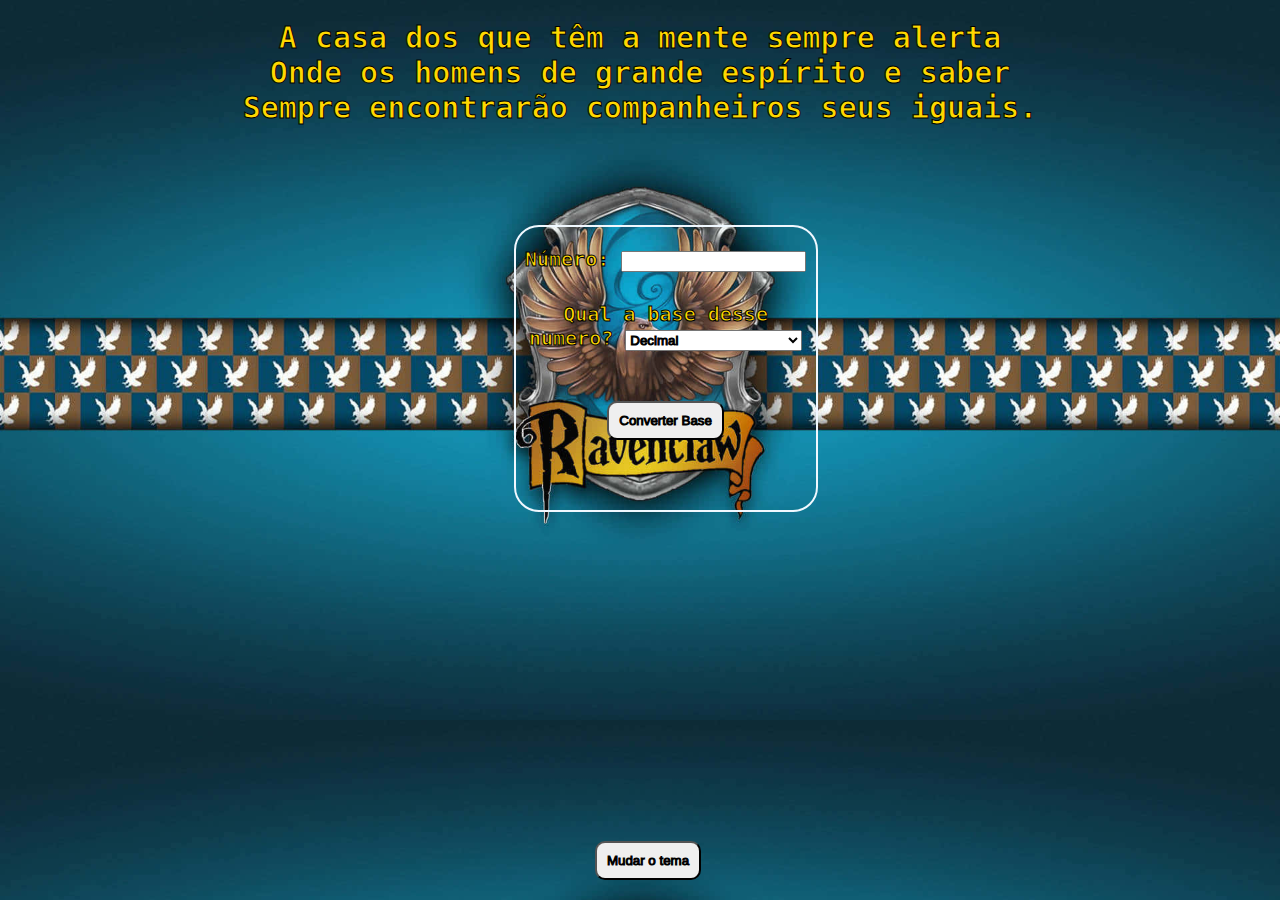
==== Corvinal.html @ 2de14c57 "calculadora individual" ====
<!DOCTYPE html>
<html lang="en">
<head>
    <meta charset="UTF-8">
    <meta name="viewport" content="width=device-width, initial-scale=1.0">
    <title>Calculadora Individual</title>

    <script src="script_Indv.js" type="text/Javascript"></script>

    <link rel="stylesheet" href="style_Indv.css">
</head>

<style>
    body {
        background-image: url(./img/corvinal.jpg);
        background-size: cover;
        color: gold;
    }

    button:hover {
        transition: all 0.5s ease-in-out;
        height: 50px;
        width: 140px;
        opacity: 0.9;
        background-color: darkcyan;
    }
</style>

<body>
    <h1>A casa dos que têm a mente sempre alerta <br>
        Onde os homens de grande espírito e saber <br>
        Sempre encontrarão companheiros seus iguais.
    </h1>

    <header>

    </header>
    
    <div class="card">
        <div class="item1">
            <span>Número:</span> <input type="text" id="ipt_numero">
        </div>
        
        <div class="item2">
            <label for="Numero">Qual a base desse numero?</label>
            <select id="ipt_base" name="Numero">
                <option value="decimal">Decimal</option>
                <option value="binario">Binario</option>
                <option value="octal">Octal</option>
                <option value="hexa">Hexadecimal</option>
            </select>
        </div>
        <button onclick="converter()">Converter Base</button>
    
        <div class="Resposta" id="div_mensagem"></div>
    </div>

    <div class="rodape">
        <a href="./Index.html">
            <button>Mudar o tema</button>
        </a>
    </div>
</body>
</html>
---- style_Indv.css ----
body {
    font-family: monospace;
    font-size: 20px;
    text-align: center;
    font-weight: bolder;
    -webkit-text-stroke-width: 1px;
    -webkit-text-stroke-color: black;
}

header {
    height: 80px;
}

.card {
    display: flex;
    flex-direction: column;
    gap: 30px;
    border: solid 2px aliceblue;
    border-radius: 25px;
    width: 300px;
    padding-bottom: 20px;
    align-items: center;
    margin-left: 40%;
    margin-right: 40%;
}

.item1 {
    order: 1;
    margin-top: 20px;
}

.item2 {
    order: 2;
}

.Resposta {
    order: 4;
}

.rodape {
    position: fixed;
    bottom: 0;
    width: 100%;
}

select {
    width: 177px;
    height: 21px;
}

button {
    border-radius: 10px;
    padding: 10px;
    margin: 20px;
    order: 3;
}

h1 {
    font-size: 30px !important;
}
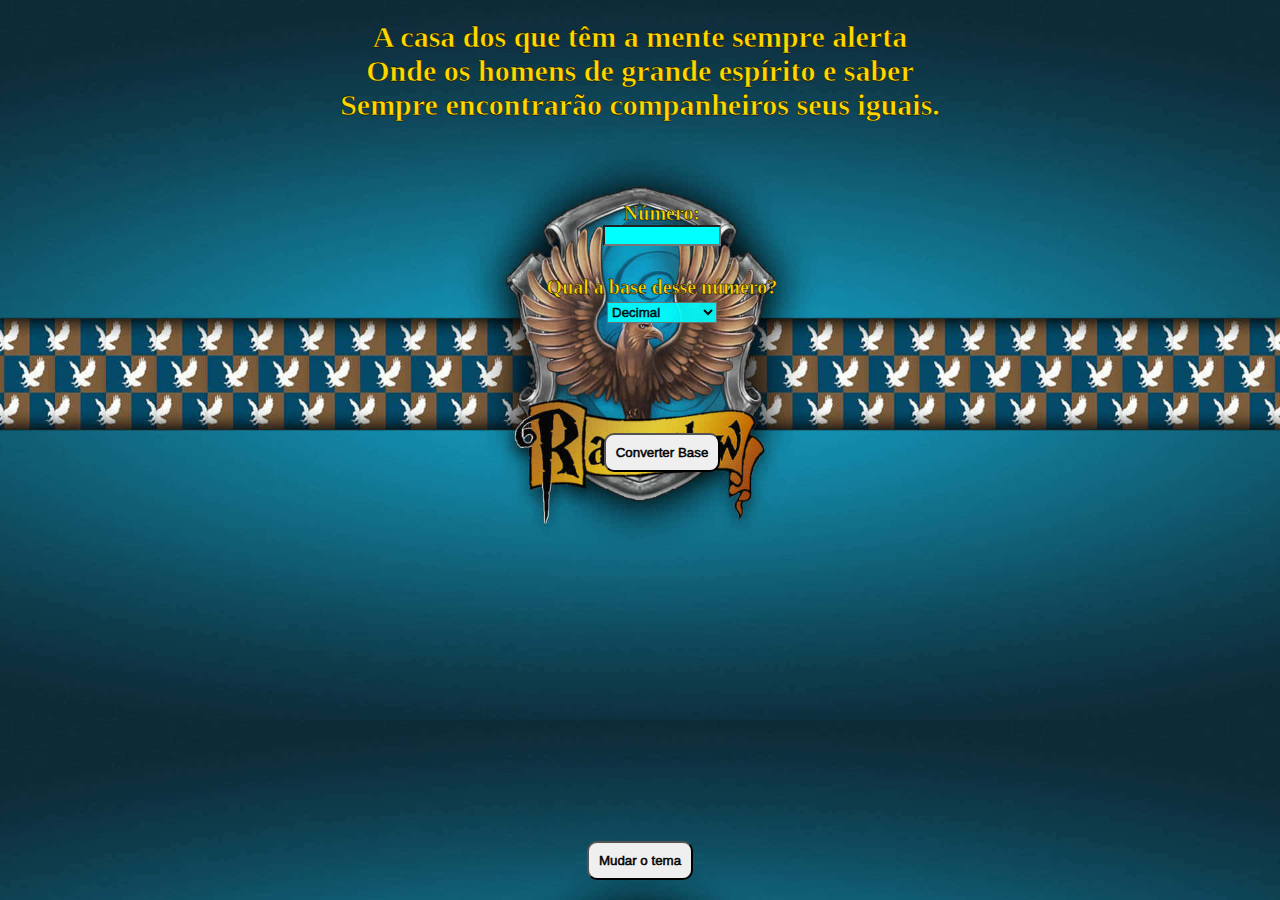
==== commit 7b33124b: "versão final" ====
--- a/Corvinal.html
+++ b/Corvinal.html
@@ -24,6 +24,49 @@
         opacity: 0.9;
         background-color: darkcyan;
     }
+
+    input {
+        background-color: cyan;
+    }
+
+    header {
+        height: 40px;
+    }
+
+    .card {
+        display: flex;
+        flex-direction: column;
+        gap: 30px;
+        border-radius: 25px;
+        width: 300px;
+        padding-bottom: 20px;
+        align-items: center;
+        margin-left: 40%;
+        margin-right: 40%;
+    }
+
+    .item1 {
+        order: 1;
+        margin-top: 20px;
+    }
+
+    .item2 {
+        order: 2;
+    }
+
+    .Resposta {
+        order: 4;
+        opacity: 80%;
+    }
+
+    .botao {
+        margin-top: 60px;
+        order: 3;
+    }
+
+    select {
+        background-color: cyan;
+    }
 </style>
 
 <body>
@@ -42,7 +85,7 @@
         </div>
         
         <div class="item2">
-            <label for="Numero">Qual a base desse numero?</label>
+            <label for="Numero">Qual a base desse número?</label>
             <select id="ipt_base" name="Numero">
                 <option value="decimal">Decimal</option>
                 <option value="binario">Binario</option>
@@ -50,7 +93,10 @@
                 <option value="hexa">Hexadecimal</option>
             </select>
         </div>
-        <button onclick="converter()">Converter Base</button>
+
+        <div class="botao">
+            <button onclick="converter()">Converter Base</button>
+        </div>
     
         <div class="Resposta" id="div_mensagem"></div>
     </div>
--- a/style_Indv.css
+++ b/style_Indv.css
@@ -1,40 +1,13 @@
+
 body {
-    font-family: monospace;
+    margin: 0;
+    padding: 0;
+    font-family: fantasy;
     font-size: 20px;
     text-align: center;
     font-weight: bolder;
-    -webkit-text-stroke-width: 1px;
+    -webkit-text-stroke-width: 0.5px;
     -webkit-text-stroke-color: black;
-}
-
-header {
-    height: 80px;
-}
-
-.card {
-    display: flex;
-    flex-direction: column;
-    gap: 30px;
-    border: solid 2px aliceblue;
-    border-radius: 25px;
-    width: 300px;
-    padding-bottom: 20px;
-    align-items: center;
-    margin-left: 40%;
-    margin-right: 40%;
-}
-
-.item1 {
-    order: 1;
-    margin-top: 20px;
-}
-
-.item2 {
-    order: 2;
-}
-
-.Resposta {
-    order: 4;
 }
 
 .rodape {
@@ -44,17 +17,22 @@
 }
 
 select {
-    width: 177px;
+    width: 110px;
     height: 21px;
+    opacity: 90%;
 }
 
 button {
     border-radius: 10px;
     padding: 10px;
     margin: 20px;
-    order: 3;
 }
 
 h1 {
     font-size: 30px !important;
+}
+
+input {
+    display: block;
+    width: 110px;
 }